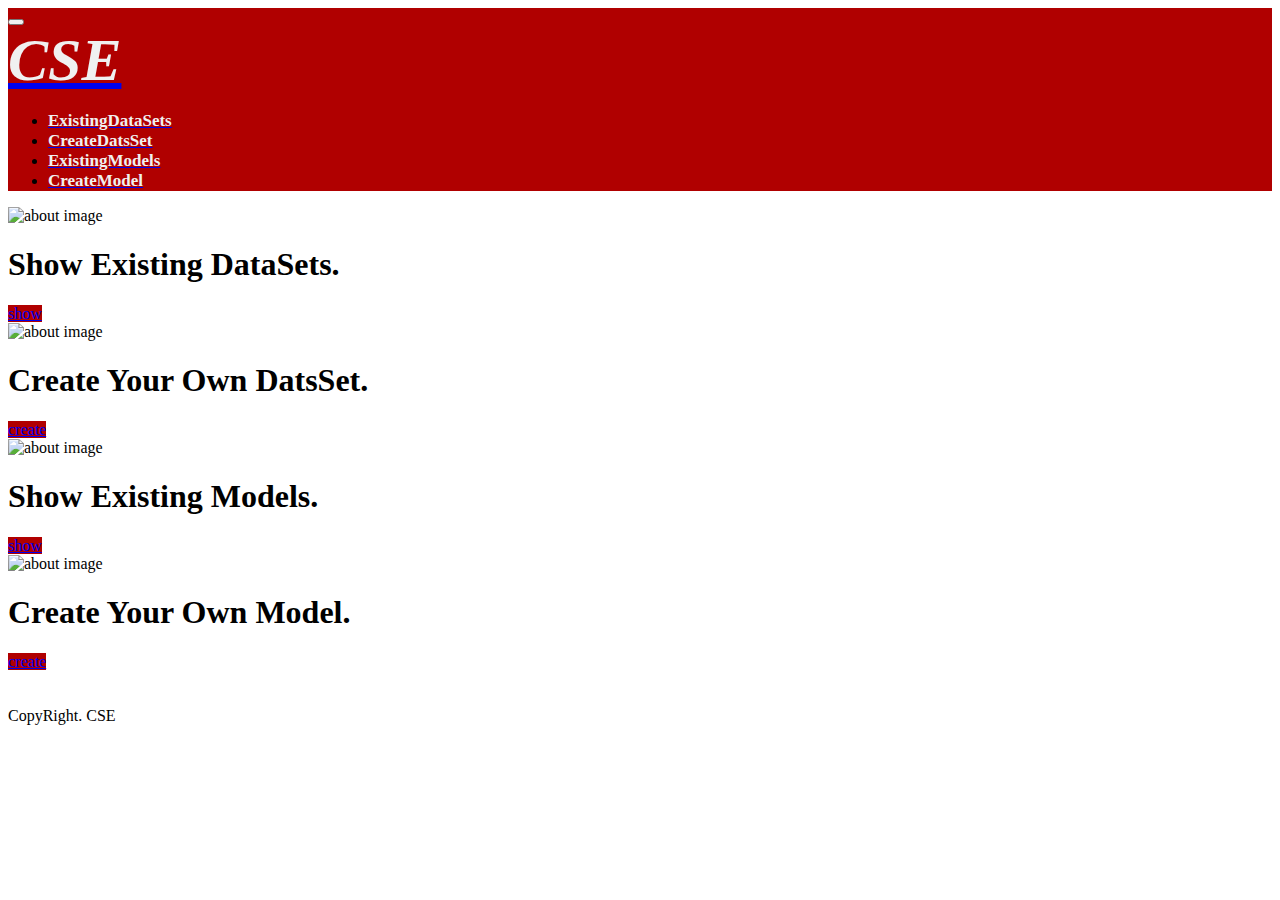
==== Web/ManagerWebView/templates/index.html @ 7988ab1e "web view 3" ====
<!DOCTYPE html>
<html lang="en">
<head>

<meta charset="UTF-8">


<meta http-equiv="X-UA-Compatible" content="IE=Edge">
<meta name="description" content="Personal Website Template">
<meta name="keywords" content="Personal, Website Template, Minimal HTML Template, Freelancer">
<meta name="author" content="khai tawng">
<meta name="viewport" content="width=device-width, initial-scale=1, maximum-scale=1">

<link rel="stylesheet" href="/static/css/bootstrap.min.css">
<link rel="stylesheet" href="/static/css/animate.css">
<link rel="stylesheet" href="/static/css/magnific-popup.css">
<link rel="stylesheet" href="/static/css/font-awesome.min.css">

<!-- Main css -->
<link rel="stylesheet" href="/static/css/style.css">

</head>
<body data-spy="scroll" data-target=".navbar-collapse" data-offset="50">

<!-- PRE LOADER -->
<div class="preloader">
     <div class="spinner">
          <span class="spinner-rotate"></span>
     </div>
</div>


<!-- NAVIGATION SECTION -->
<!-- <div class="navbar custom-navbar navbar-fixed-top" role="navigation">
     <div class="container">

          <div class="navbar-header">
               <button class="navbar-toggle" data-toggle="collapse" data-target=".navbar-collapse">
                    <span class="icon icon-bar"></span>
                    <span class="icon icon-bar"></span>
                    <span class="icon icon-bar"></span>
               </button>
               <a href="index.html" class="navbar-brand">Jelix</a>
          </div>

          <div class="collapse navbar-collapse">
               <ul class="nav navbar-nav navbar-right">
                    <li><a class="smoothScroll" href="#home">CreateDatabase</a></li>
                    <li><a class="smoothScroll" href="#about">SearchDatabase</a></li>
                    <li><a class="smoothScroll" href="#contact">Recognize</a></li>
               </ul>
          </div>

     </div>
</div> -->

<div class="navbar custom-navbar navbar-fixed-top" role="navigation" style=" background-color:#B00000;">
     <div class="container">

          <div class="navbar-header">
               <button class="navbar-toggle" data-toggle="collapse" data-target=".navbar-collapse">
                    <span class="icon icon-bar"></span>
                    <span class="icon icon-bar"></span>
                    <span class="icon icon-bar"></span>
               </button>
  
               <a href="index.html" class="navbar-brand">
                <div style="color:#F0F0F0;font-weight:900;font-size:60px;font-style:italic;">CSE</div>
               </a>
          </div>

          <div class="collapse navbar-collapse">
               <ul class="nav navbar-nav navbar-right">
                    <li><a class="smoothScroll" href="#home">
                        <div style="color:#F0F0F0;font-weight:900;font-size:17px;">ExistingDataSets</div></a></li>
                    <li><a class="smoothScroll" href="#about">
                        <div style="color:#F0F0F0;font-weight:900;font-size:17px;">CreateDatsSet</div></a></li>
                    <li><a class="smoothScroll" href="#about">
                        <div style="color:#F0F0F0;font-weight:900;font-size:17px;">ExistingModels</div></a></li>
                    <li><a class="smoothScroll" href="#skill">
                        <div style="color:#F0F0F0;font-weight:900;font-size:17px;">CreateModel</div></a></li>
               </ul>
          </div>

     </div>
</div> 



<!-- HOME SECTION -->
<section id="home">

     <div class="container">
          <div class="row">

               <div class="col-md-offset-1 col-md-2 col-sm-3">
                    <img src="/static/images/3.jpg" class="wow fadeInUp img-responsive img-circle" data-wow-delay="0.2s" alt="about image">
               </div>

               <div class="col-md-8 col-sm-8">
                    <h1 class="wow fadeInUp" data-wow-delay="0.6s">Show Existing DataSets.</h1>
                    <a href="/showExistingDataSets" class="wow fadeInUp btn btn-default section-btn" data-wow-delay="1s" style="background-color:#B00000;">show</a>
               </div>

          </div>
     </div>
</section>

<!-- ABOUT SECTION -->
<section id="about">
     <div class="container">
      <div class="row">

           <div class="col-md-offset-1 col-md-2 col-sm-3">
                <img src="/static/images/2.jpg" class="wow fadeInUp img-responsive img-circle" data-wow-delay="0.2s" alt="about image">
           </div>

           <div class="col-md-8 col-sm-8">
                <h1 class="wow fadeInUp" data-wow-delay="0.6s">Create Your Own DatsSet.</h1>
                <a href="/createDataSet" class="wow fadeInUp btn btn-default section-btn" data-wow-delay="1s" style="background-color:#B00000;">create</a>
           </div>

            </div>
      </div>
</section>

<!-- ABOUT SECTION -->
<section id="about">
     <div class="container">
      <div class="row">

           <div class="col-md-offset-1 col-md-2 col-sm-3">
                <img src="/static/images/2.jpg" class="wow fadeInUp img-responsive img-circle" data-wow-delay="0.2s" alt="about image">
           </div>

           <div class="col-md-8 col-sm-8">
                <h1 class="wow fadeInUp" data-wow-delay="0.6s">Show Existing Models.</h1>
                <a href="/page_2" class="wow fadeInUp btn btn-default section-btn" data-wow-delay="1s" style="background-color:#B00000;">show</a>
           </div>

            </div>
      </div>
</section>


<!-- SKILL SECTION -->
<section id="skill">
     <div class="container">
      <div class="row">

           <div class="col-md-offset-1 col-md-2 col-sm-3">
                <img src="/static/images/1.jpg" class="wow fadeInUp img-responsive img-circle" data-wow-delay="0.2s" alt="about image">
           </div>

           <div class="col-md-8 col-sm-8">
                <h1 class="wow fadeInUp" data-wow-delay="0.6s">Create Your Own Model.</h1>
                <a href="/page_3" class="wow fadeInUp btn btn-default section-btn" data-wow-delay="1s" style="background-color:#B00000;">create</a>
           </div>

            </div>
      </div>
</section>

<section id="contact">
     <div class="container">
          <div class="row">

               <div class="col-md-12 col-sm-12">
                    <br><br>CopyRight. CSE
               </div>

          </div>
     </div>
</section>


<!-- SCRIPTS -->
<script src="/static/js/jquery.js"></script>
<script src="/static/js/bootstrap.min.js"></script>
<script src="/static/js/smoothscroll.js"></script>
<script src="/static/js/jquery.magnific-popup.min.js"></script>
<script src="/static/js/magnific-popup-options.js"></script>
<script src="/static/js/wow.min.js"></script>
<script src="/static/js/custom.js"></script>

</body>
</html>
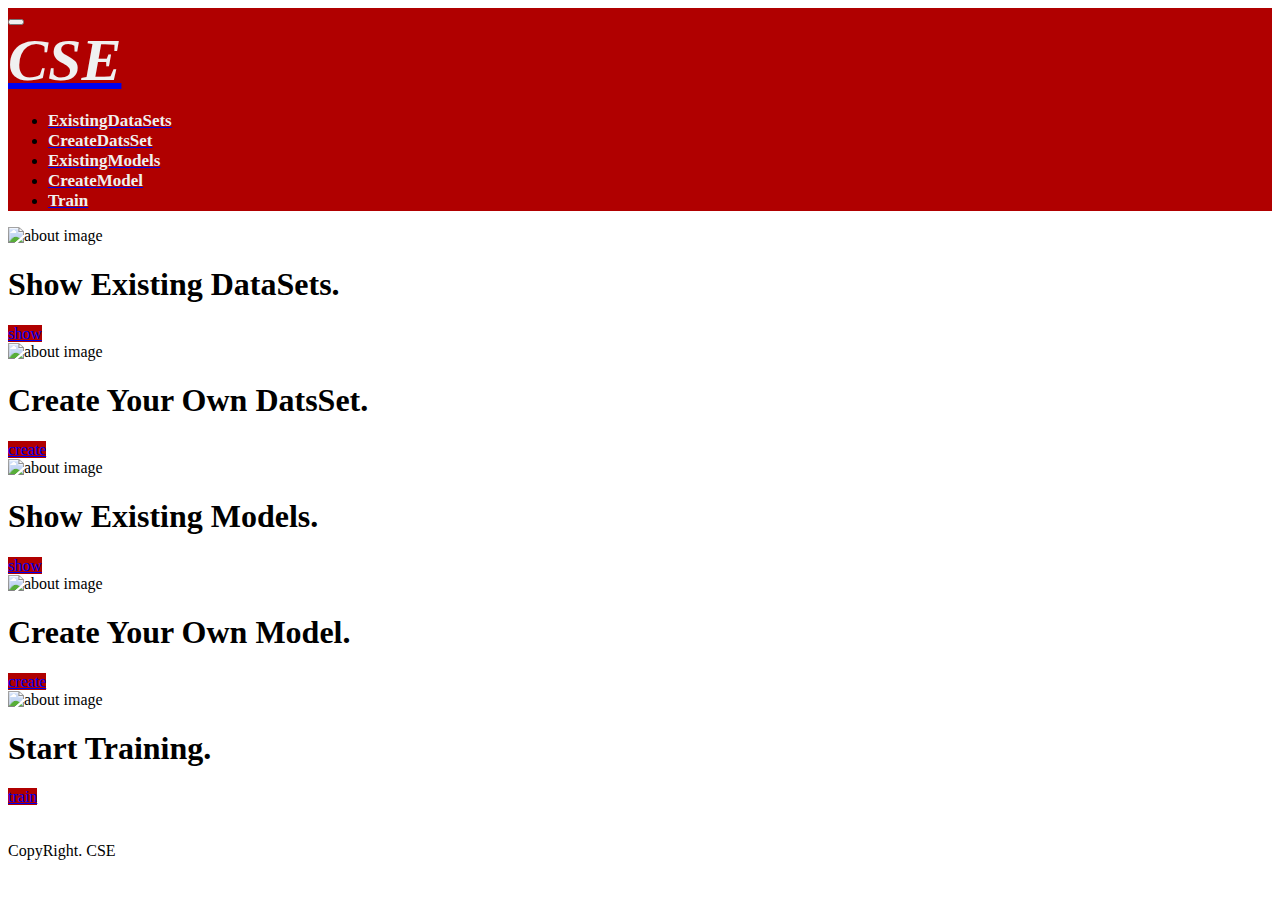
==== commit b0c1da47: "web view basically finished" ====
--- a/Web/ManagerWebView/templates/index.html
+++ b/Web/ManagerWebView/templates/index.html
@@ -79,6 +79,8 @@
                         <div style="color:#F0F0F0;font-weight:900;font-size:17px;">ExistingModels</div></a></li>
                     <li><a class="smoothScroll" href="#skill">
                         <div style="color:#F0F0F0;font-weight:900;font-size:17px;">CreateModel</div></a></li>
+                    <li><a class="smoothScroll" href="#skill">
+                        <div style="color:#F0F0F0;font-weight:900;font-size:17px;">Train</div></a></li>
                </ul>
           </div>
 
@@ -154,7 +156,24 @@
 
            <div class="col-md-8 col-sm-8">
                 <h1 class="wow fadeInUp" data-wow-delay="0.6s">Create Your Own Model.</h1>
-                <a href="/page_3" class="wow fadeInUp btn btn-default section-btn" data-wow-delay="1s" style="background-color:#B00000;">create</a>
+                <a href="/createNetwork" class="wow fadeInUp btn btn-default section-btn" data-wow-delay="1s" style="background-color:#B00000;">create</a>
+           </div>
+
+            </div>
+      </div>
+</section>
+
+<section id="skill">
+     <div class="container">
+      <div class="row">
+
+           <div class="col-md-offset-1 col-md-2 col-sm-3">
+                <img src="/static/images/1.jpg" class="wow fadeInUp img-responsive img-circle" data-wow-delay="0.2s" alt="about image">
+           </div>
+
+           <div class="col-md-8 col-sm-8">
+                <h1 class="wow fadeInUp" data-wow-delay="0.6s">Start Training.</h1>
+                <a href="/train" class="wow fadeInUp btn btn-default section-btn" data-wow-delay="1s" style="background-color:#B00000;">train</a>
            </div>
 
             </div>
